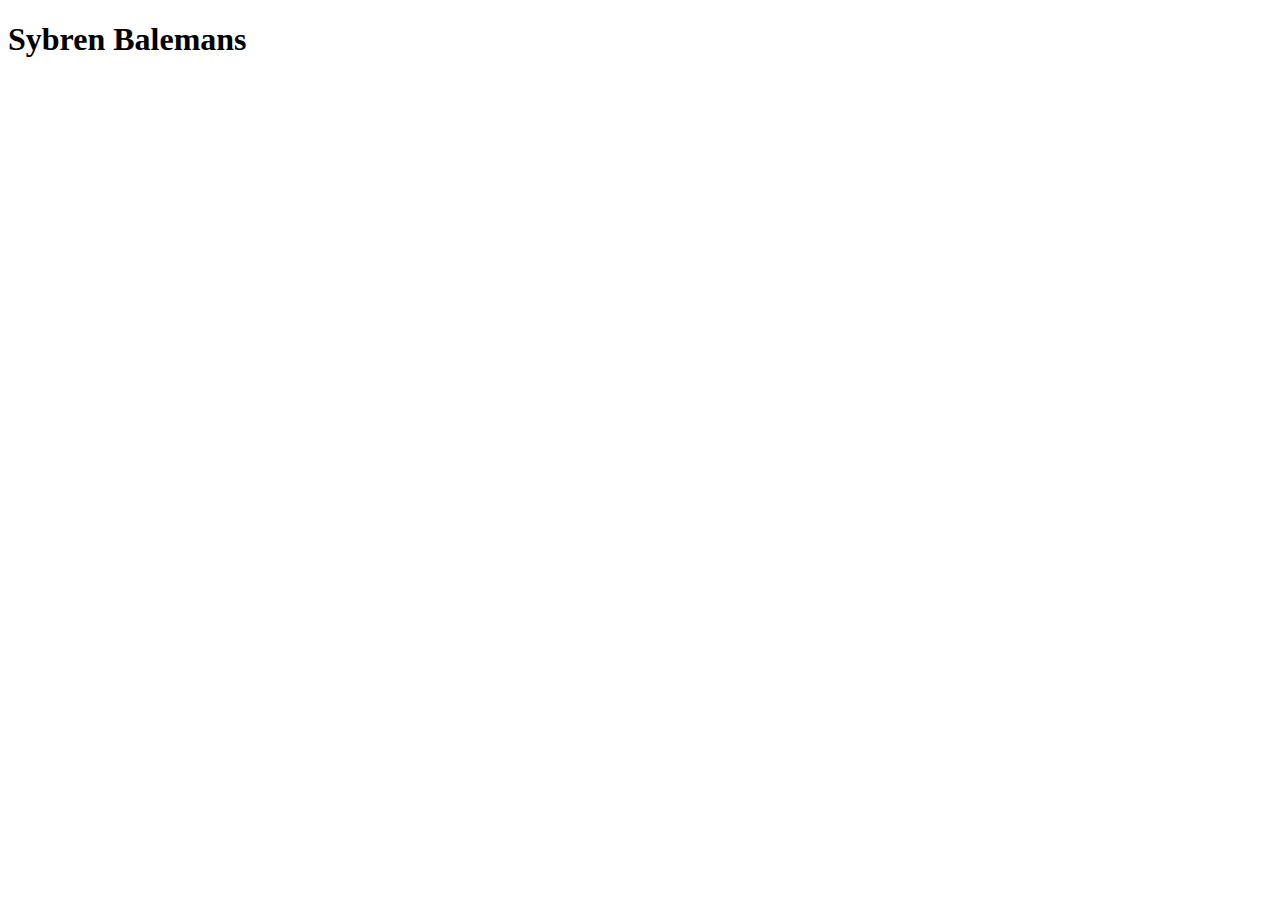
==== MijnGitWebsite/index.html @ 8e15af29 "Naam als titel op website added" ====
<!DOCTYPE html>
<html lang="en">
<head>
    <meta charset="UTF-8">
    <meta name="viewport" content="width=device-width, initial-scale=1.0">
    <title>Document</title>
</head>
<body>
    <header>
        <h1>Sybren Balemans</h1>
    </header>
    
</body>
</html>
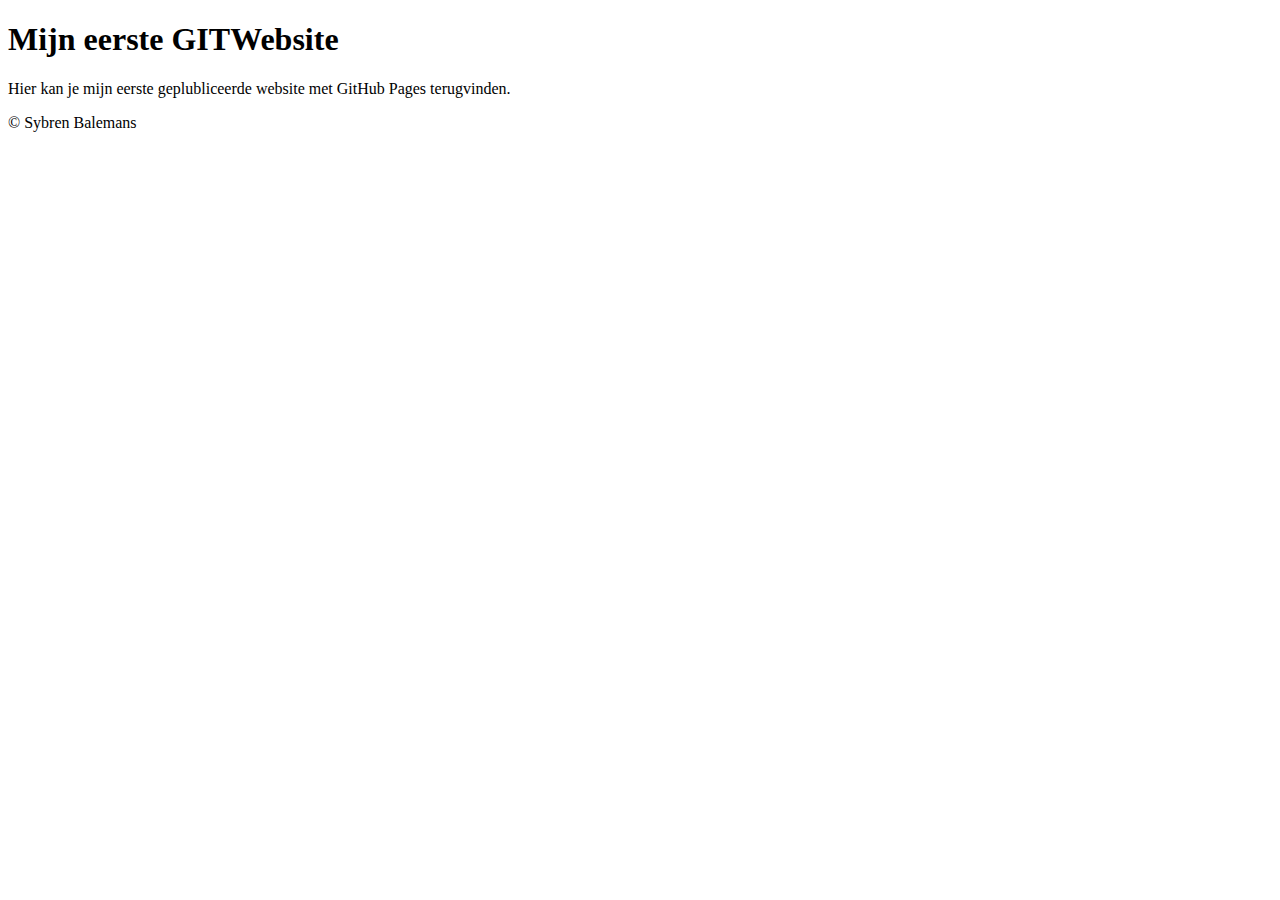
==== commit 2cbafec2: "opmaak.css toegevoegd & extra code aan index.html" ====
--- a/MijnGitWebsite/index.html
+++ b/MijnGitWebsite/index.html
@@ -7,8 +7,15 @@
 </head>
 <body>
     <header>
-        <h1>Sybren Balemans</h1>
+        <h1>Mijn eerste GITWebsite</h1>
     </header>
-    
+    <article>
+        <section>
+            <p>Hier kan je mijn eerste geplubliceerde website met GitHub Pages terugvinden.</p>
+        </section>
+    </article>
+    <footer>
+        <p>&copy Sybren Balemans</p>
+    </footer>
 </body>
 </html>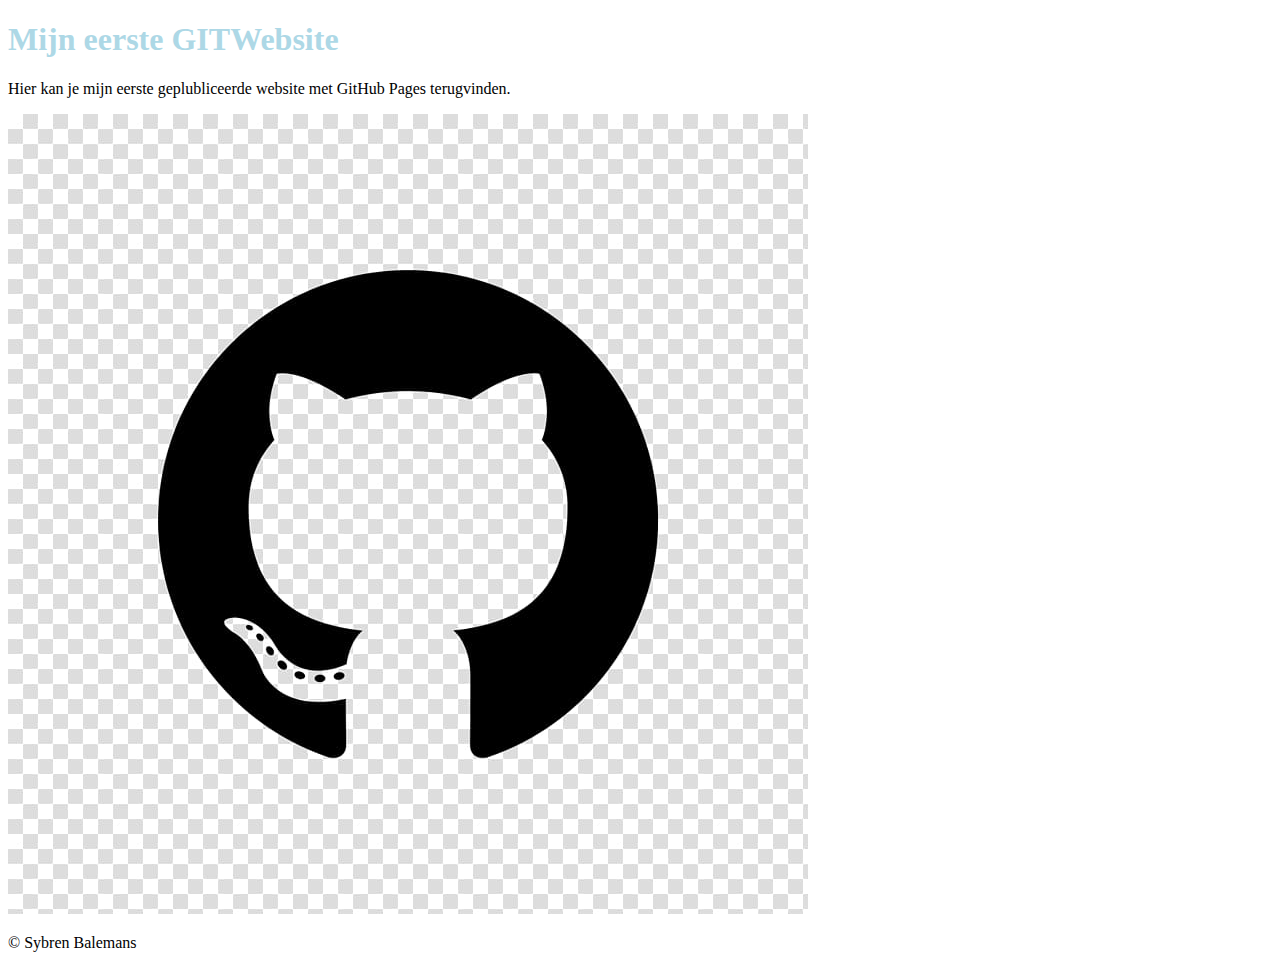
==== commit 1f286f13: "Afbeelding toegevoegd en spellings fout opgelost" ====
--- a/MijnGitWebsite/index.html
+++ b/MijnGitWebsite/index.html
@@ -4,6 +4,7 @@
     <meta charset="UTF-8">
     <meta name="viewport" content="width=device-width, initial-scale=1.0">
     <title>Document</title>
+    <link rel="stylesheet" href="opmaak.css">
 </head>
 <body>
     <header>
@@ -13,6 +14,9 @@
         <section>
             <p>Hier kan je mijn eerste geplubliceerde website met GitHub Pages terugvinden.</p>
         </section>
+        <section>
+            <img src="Afbeeldingen/poesje.png" alt="GitHub Afbeelding">
+        </section>
     </article>
     <footer>
         <p>&copy Sybren Balemans</p>
--- a/MijnGitWebsite/opmaak.css
+++ b/MijnGitWebsite/opmaak.css
@@ -0,0 +1,5 @@
+h1
+{
+    color: lightblue;
+    
+}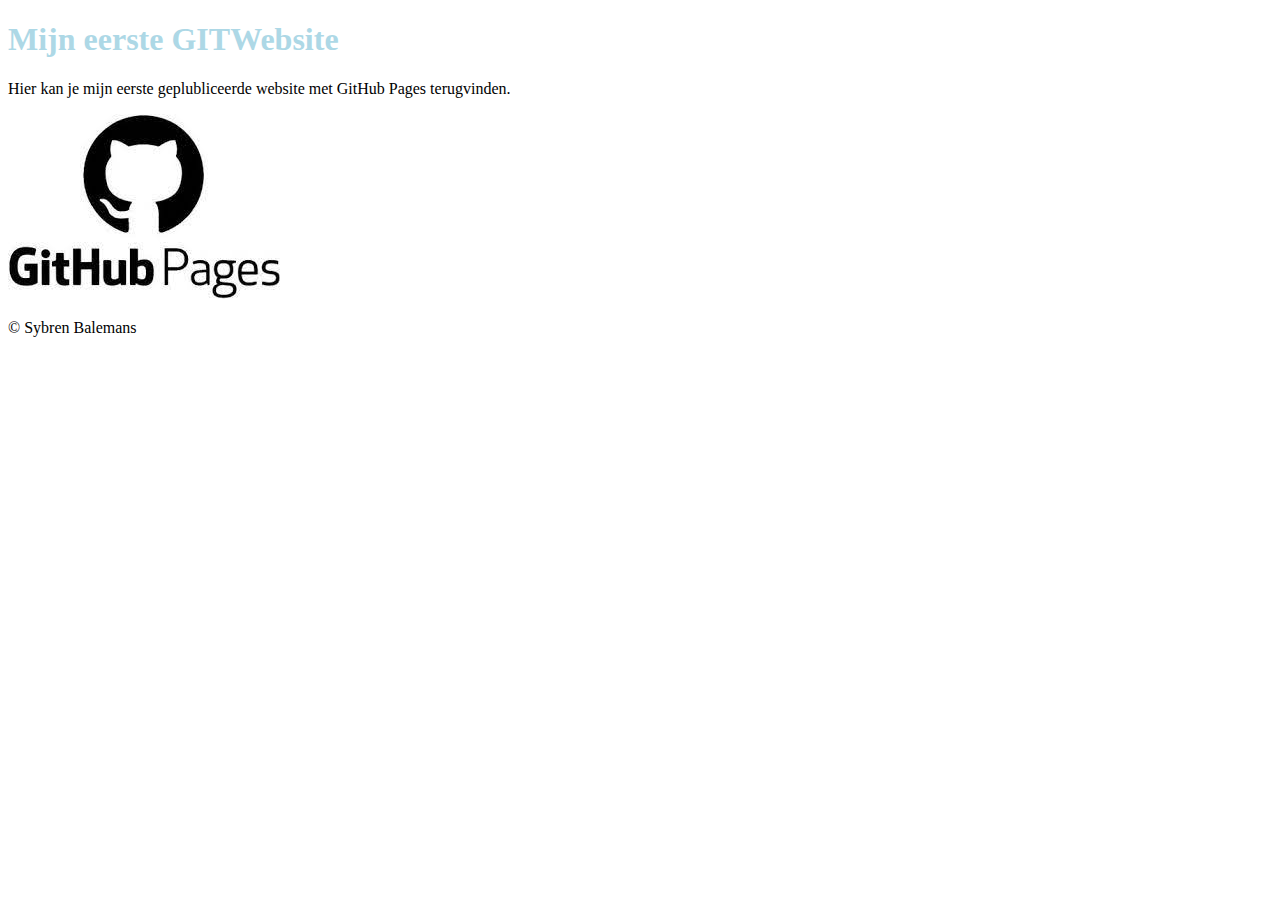
==== commit 1dfb8241: "Nieuwe afbeeldinge geadd" ====
--- a/MijnGitWebsite/index.html
+++ b/MijnGitWebsite/index.html
@@ -15,7 +15,7 @@
             <p>Hier kan je mijn eerste geplubliceerde website met GitHub Pages terugvinden.</p>
         </section>
         <section>
-            <img src="Afbeeldingen/poesje.png" alt="GitHub Afbeelding">
+            <img src="Afbeeldingen/poesje.jpg" alt="GitHub Afbeelding">
         </section>
     </article>
     <footer>
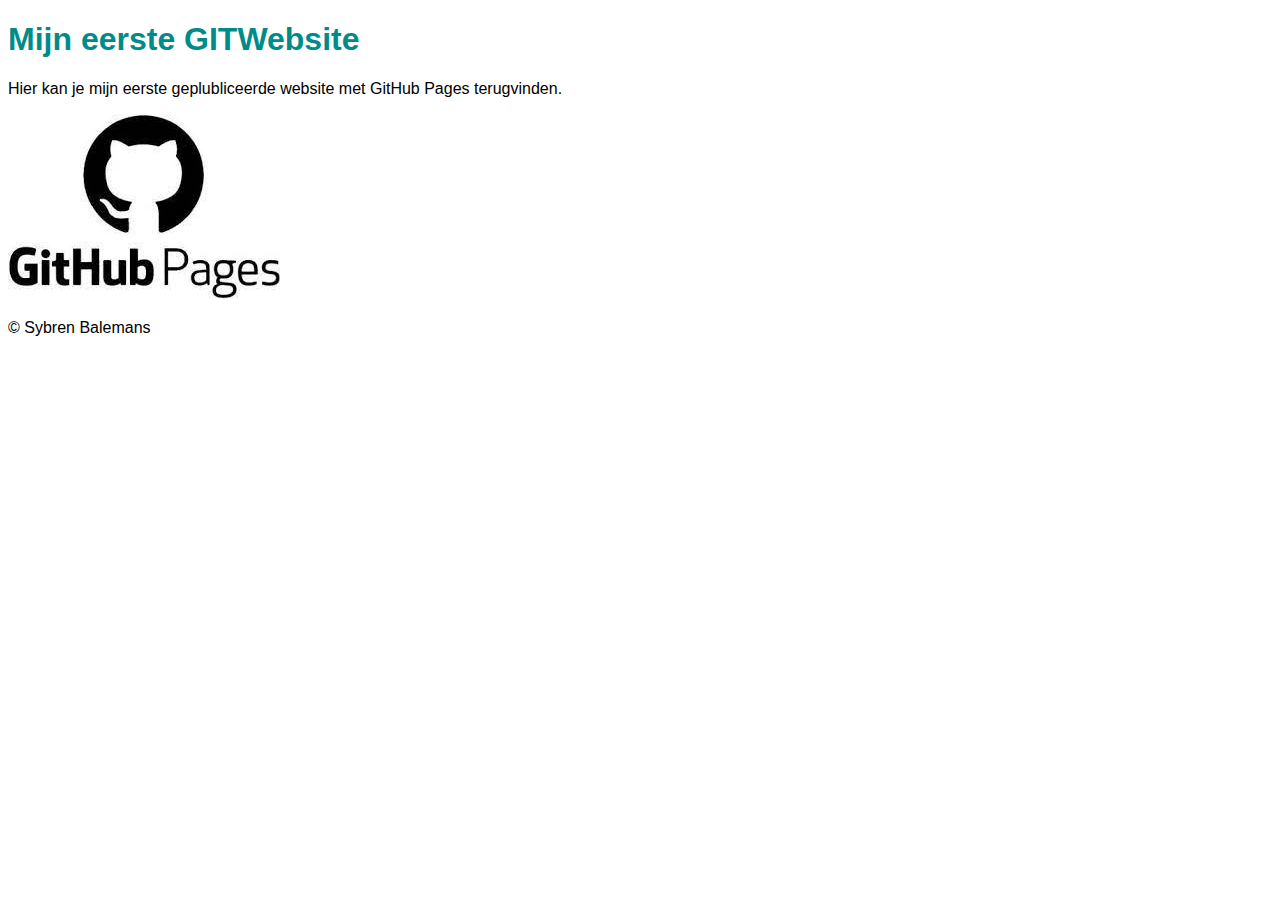
==== commit ecb060d1: "Site taal aangepast naar nederlands" ====
--- a/MijnGitWebsite/index.html
+++ b/MijnGitWebsite/index.html
@@ -1,5 +1,5 @@
 <!DOCTYPE html>
-<html lang="en">
+<html lang="nl">
 <head>
     <meta charset="UTF-8">
     <meta name="viewport" content="width=device-width, initial-scale=1.0">
--- a/MijnGitWebsite/opmaak.css
+++ b/MijnGitWebsite/opmaak.css
@@ -1,5 +1,9 @@
 h1
 {
-    color: lightblue;
-    
+    color: darkcyan;   
+}
+
+body
+{
+    font-family: Arial, Helvetica, sans-serif;
 }